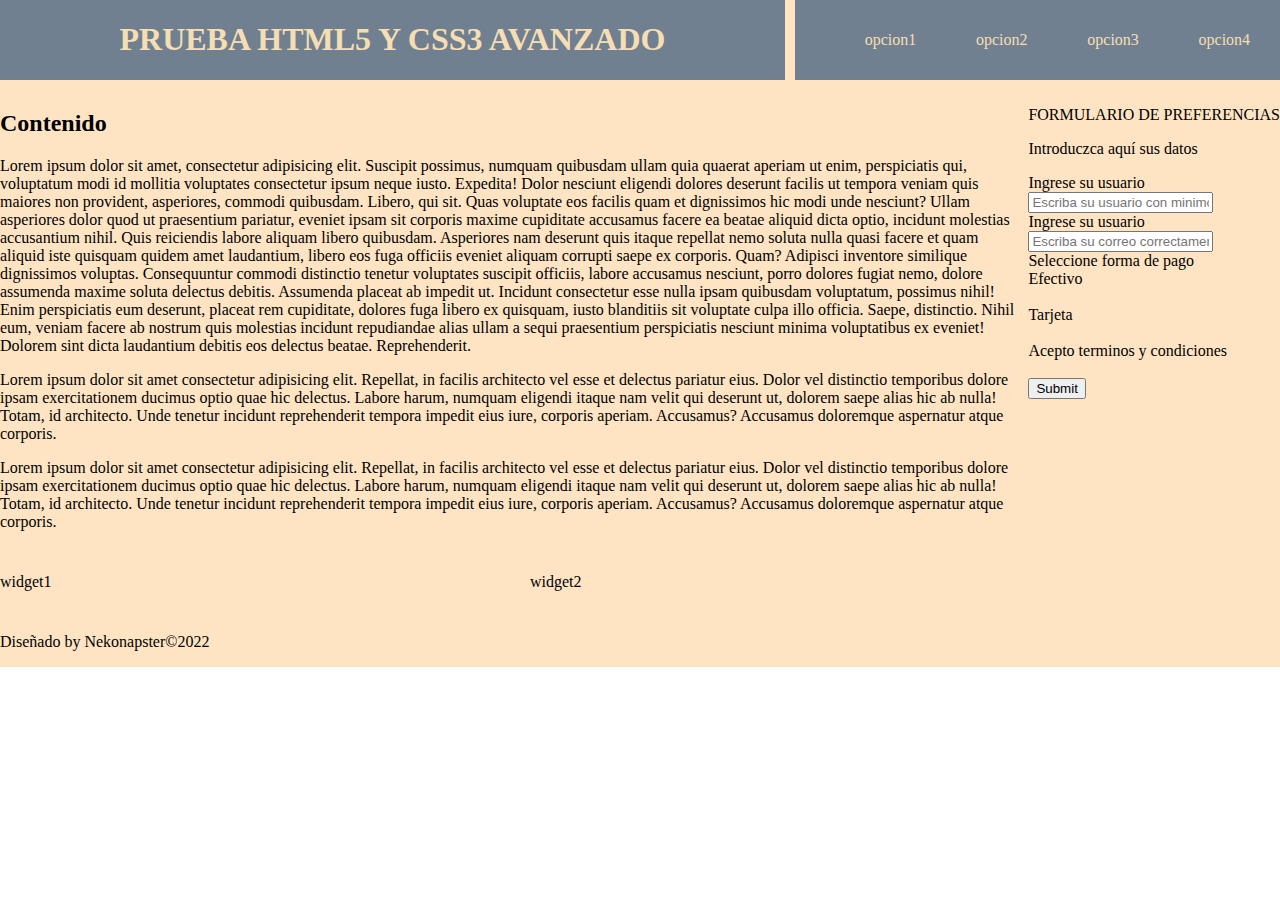
==== webResponsive/index.html @ 6262540d "primer commit" ====
<!DOCTYPE html>
<html lang="es">
  <head>
    <meta charset="UTF-8" />
    <meta http-equiv="X-UA-Compatible" content="IE=edge" />
    <meta name="viewport" content="width=device-width, initial-scale=1.0" />

    <!-- import google fonts -->
    <link rel="preconnect" href="https://fonts.googleapis.com" />
    <link rel="preconnect" href="https://fonts.gstatic.com" crossorigin />
    <link
      href="https://fonts.googleapis.com/css2?family=JetBrains+Mono:ital,wght@0,100;0,400;0,800;1,200&display=swap"
      rel="stylesheet"
    />

    <link rel="preconnect" href="https://fonts.googleapis.com" />
    <link rel="preconnect" href="https://fonts.gstatic.com" crossorigin />
    <link
      href="https://fonts.googleapis.com/css2?family=JetBrains+Mono:ital,wght@0,100;0,400;0,800;1,200&family=Raleway&display=swap"
      rel="stylesheet"
    />

    <!-- import css -->
    <link rel="stylesheet" type="text/css" href="style.css" />
    <title>Responsive con grid</title>
  </head>

  <body>
    <div class="container">
      <header class="header1">
        <h1 class="h1">PRUEBA HTML5 Y CSS3 AVANZADO</h1>
      </header>

      <header class="header2">
        <nav class="nav">
          <ul class="nav nav-ul">
            <li class="nav nav-li">opcion1</li>
            <li class="nav nav-li">opcion2</li>
            <li class="nav nav-li">opcion3</li>
            <li class="nav nav-li">opcion4</li>
          </ul>
        </nav>
      </header>

      <section class="section1">
        <h2 class="h2">Contenido</h2>
        <article class="section1 article1">
          <p class="section1 article1 article1-p1">
            Lorem ipsum dolor sit amet, consectetur adipisicing elit. Suscipit
            possimus, numquam quibusdam ullam quia quaerat aperiam ut enim,
            perspiciatis qui, voluptatum modi id mollitia voluptates consectetur
            ipsum neque iusto. Expedita! Dolor nesciunt eligendi dolores
            deserunt facilis ut tempora veniam quis maiores non provident,
            asperiores, commodi quibusdam. Libero, qui sit. Quas voluptate eos
            facilis quam et dignissimos hic modi unde nesciunt? Ullam asperiores
            dolor quod ut praesentium pariatur, eveniet ipsam sit corporis
            maxime cupiditate accusamus facere ea beatae aliquid dicta optio,
            incidunt molestias accusantium nihil. Quis reiciendis labore aliquam
            libero quibusdam. Asperiores nam deserunt quis itaque repellat nemo
            soluta nulla quasi facere et quam aliquid iste quisquam quidem amet
            laudantium, libero eos fuga officiis eveniet aliquam corrupti saepe
            ex corporis. Quam? Adipisci inventore similique dignissimos
            voluptas. Consequuntur commodi distinctio tenetur voluptates
            suscipit officiis, labore accusamus nesciunt, porro dolores fugiat
            nemo, dolore assumenda maxime soluta delectus debitis. Assumenda
            placeat ab impedit ut. Incidunt consectetur esse nulla ipsam
            quibusdam voluptatum, possimus nihil! Enim perspiciatis eum
            deserunt, placeat rem cupiditate, dolores fuga libero ex quisquam,
            iusto blanditiis sit voluptate culpa illo officia. Saepe,
            distinctio. Nihil eum, veniam facere ab nostrum quis molestias
            incidunt repudiandae alias ullam a sequi praesentium perspiciatis
            nesciunt minima voluptatibus ex eveniet! Dolorem sint dicta
            laudantium debitis eos delectus beatae. Reprehenderit.
          </p>
        </article>

        <article class="section1 article2">
          <p class="section1 article2 article2-p2">
            Lorem ipsum dolor sit amet consectetur adipisicing elit. Repellat,
            in facilis architecto vel esse et delectus pariatur eius. Dolor vel
            distinctio temporibus dolore ipsam exercitationem ducimus optio quae
            hic delectus. Labore harum, numquam eligendi itaque nam velit qui
            deserunt ut, dolorem saepe alias hic ab nulla! Totam, id architecto.
            Unde tenetur incidunt reprehenderit tempora impedit eius iure,
            corporis aperiam. Accusamus? Accusamus doloremque aspernatur atque
            corporis.
          </p>
        </article>

        <article class="section1 article3">
          <p class="section1 article3 article3-p3">
            Lorem ipsum dolor sit amet consectetur adipisicing elit. Repellat,
            in facilis architecto vel esse et delectus pariatur eius. Dolor vel
            distinctio temporibus dolore ipsam exercitationem ducimus optio quae
            hic delectus. Labore harum, numquam eligendi itaque nam velit qui
            deserunt ut, dolorem saepe alias hic ab nulla! Totam, id architecto.
            Unde tenetur incidunt reprehenderit tempora impedit eius iure,
            corporis aperiam. Accusamus? Accusamus doloremque aspernatur atque
            corporis.
          </p>
        </article>
      </section>

      <section class="widget1">
        <p class="section2 article_1-p1">widget1</p>
      </section>
      <section class="widget2">
        <p class="section2 article_1-p2">widget2</p>
      </section>

      <aside class="sidebar">
        <form method="get" class="sidebar sidebar-form">
          <p>FORMULARIO DE PREFERENCIAS</p>
          <p>Introduczca aquí sus datos</p>

          <label class="usu" for="usu">Ingrese su usuario</label>
          <br />
          <input
            type="text"
            minlength="2"
            maxlength="6"
            placeholder="Escriba su usuario con minimo 2 caracteres, maximo 6 caracteres"
          />
          <br />
          <label class="email" for="email">Ingrese su usuario</label>
          <br />
          <input
            type="email"
            minlength="2"
            maxlength="6"
            placeholder="Escriba su correo correctamente"
          />

          <br />
          <label class="text">Seleccione forma de pago</label>
          <br />
          <label class="text" for="efectivo">Efectivo</label>
          <br />
          <input
            type="radio"
            name="radioPago"
            id="efectivo"
            for="efectivo"
            hidden
          />
          <br />
          <label class="text" for="tarjeta">Tarjeta</label>
          <br />
          <input
            type="radio"
            name="radioPago"
            id="tarjeta"
            for="tarjeta"
            hidden
          />
          <br />

          <label class="acepto" for="ecepto"
            >Acepto terminos y condiciones</label
          >
          <br />
          <input type="radio" name="acepto" id="ecepto" for="ecepto" hidden />
          <br />

          <input type="submit" />
        </form>
      </aside>

      <footer class="footer1">
        <p class="footer1 footer1-p1">Diseñado by Nekonapster©2022</p>
        <p class="footer2 footer2-p2"></p>
      </footer>

    </div>
  </body>
</html>
---- webResponsive/style.css ----
body {
  margin: 0;
  padding: 0;
  box-sizing: border-box;
}

.header1 {
  grid-area: header1;
  text-align: center;
  background-color: slategray;
  color: wheat;
}

.header2 {
    grid-area: header2;
    text-align: center;
    background-color: slategray;
    color: wheat;
}
.section1 {
  grid-area: section1;
}
.sidebar {
  grid-area: sidebar;
}
.widget1 {
  grid-area: widget1;
}
.widget2 {
  grid-area: widget2;
}
.footer1 {
  grid-area: footer1;
  display: flex;
  justify-content: space-between;
}




.container {
  display: grid;
  grid-template:
    "header1 header1 header1 header2 header2 header2"
    "section1 section1 section1 section1 sidebar sidebar"
    "widget1 widget1 widget2 widget2 sidebar sidebar"
    "footer1 footer1 footer1 footer1 footer1 footer1";

  background-color: bisque;
  gap: 10px;
}


.nav-li{
    list-style: none;
    margin-top: 15px;
}

.nav-ul{
    display: flex;
    flex-direction: row;
    justify-content: space-around;
}
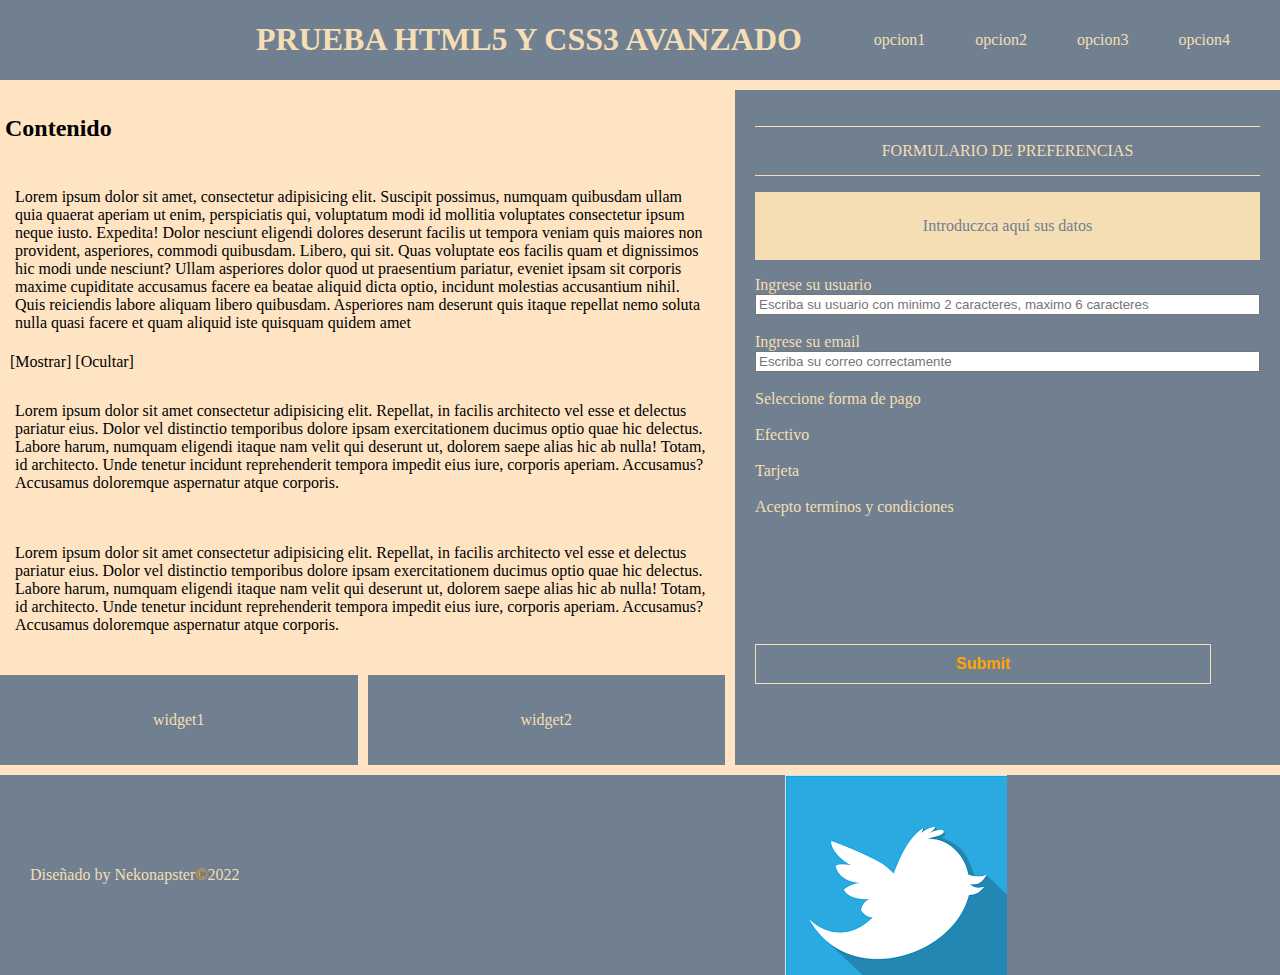
==== commit 80a27d81: "webResponsive leerMas, nav con efecto" ====
--- a/webResponsive/index.html
+++ b/webResponsive/index.html
@@ -6,18 +6,14 @@
     <meta name="viewport" content="width=device-width, initial-scale=1.0" />
 
     <!-- import google fonts -->
-    <link rel="preconnect" href="https://fonts.googleapis.com" />
-    <link rel="preconnect" href="https://fonts.gstatic.com" crossorigin />
+    <link rel="preconnect" href="https://fonts.googleapis.com">
+    <link rel="preconnect" href="https://fonts.gstatic.com" crossorigin>
+    <link href="https://fonts.googleapis.com/css2?family=JetBrains+Mono:ital,wght@0,100;0,400;0,800;1,200&family=Raleway&display=swap" rel="stylesheet">
+   
+    <!-- import google icons -->
     <link
-      href="https://fonts.googleapis.com/css2?family=JetBrains+Mono:ital,wght@0,100;0,400;0,800;1,200&display=swap"
       rel="stylesheet"
-    />
-
-    <link rel="preconnect" href="https://fonts.googleapis.com" />
-    <link rel="preconnect" href="https://fonts.gstatic.com" crossorigin />
-    <link
-      href="https://fonts.googleapis.com/css2?family=JetBrains+Mono:ital,wght@0,100;0,400;0,800;1,200&family=Raleway&display=swap"
-      rel="stylesheet"
+      href="https://fonts.googleapis.com/css2?family=Material+Symbols+Outlined:opsz,wght,FILL,GRAD@48,700,0,200"
     />
 
     <!-- import css -->
@@ -27,11 +23,12 @@
 
   <body>
     <div class="container">
+        
       <header class="header1">
         <h1 class="h1">PRUEBA HTML5 Y CSS3 AVANZADO</h1>
-      </header>
-
-      <header class="header2">
+      <!-- </header> -->
+
+      <!-- <header class="header2"> -->
         <nav class="nav">
           <ul class="nav nav-ul">
             <li class="nav nav-li">opcion1</li>
@@ -46,6 +43,7 @@
         <h2 class="h2">Contenido</h2>
         <article class="section1 article1">
           <p class="section1 article1 article1-p1">
+            <!-- MOSTRAR MAS -->
             Lorem ipsum dolor sit amet, consectetur adipisicing elit. Suscipit
             possimus, numquam quibusdam ullam quia quaerat aperiam ut enim,
             perspiciatis qui, voluptatum modi id mollitia voluptates consectetur
@@ -58,20 +56,35 @@
             incidunt molestias accusantium nihil. Quis reiciendis labore aliquam
             libero quibusdam. Asperiores nam deserunt quis itaque repellat nemo
             soluta nulla quasi facere et quam aliquid iste quisquam quidem amet
-            laudantium, libero eos fuga officiis eveniet aliquam corrupti saepe
-            ex corporis. Quam? Adipisci inventore similique dignissimos
-            voluptas. Consequuntur commodi distinctio tenetur voluptates
-            suscipit officiis, labore accusamus nesciunt, porro dolores fugiat
-            nemo, dolore assumenda maxime soluta delectus debitis. Assumenda
-            placeat ab impedit ut. Incidunt consectetur esse nulla ipsam
-            quibusdam voluptatum, possimus nihil! Enim perspiciatis eum
-            deserunt, placeat rem cupiditate, dolores fuga libero ex quisquam,
-            iusto blanditiis sit voluptate culpa illo officia. Saepe,
-            distinctio. Nihil eum, veniam facere ab nostrum quis molestias
-            incidunt repudiandae alias ullam a sequi praesentium perspiciatis
-            nesciunt minima voluptatibus ex eveniet! Dolorem sint dicta
-            laudantium debitis eos delectus beatae. Reprehenderit.
           </p>
+          <label for="show">
+            <span class="mostrar">[Mostrar]</span>
+          </label>
+          <input type="radio" id="show" name="group" />
+
+          <label for="hide">
+            <span class="ocultar">[Ocultar]</span>
+          </label>
+          <input type="radio" id="hide" name="group" />
+
+          <div id="content">
+            <!-- TEXTO QUE QUEDARA OCULTO -->
+            <p>
+              laudantium, libero eos fuga officiis eveniet aliquam corrupti
+              saepe ex corporis. Quam? Adipisci inventore similique dignissimos
+              voluptas. Consequuntur commodi distinctio tenetur voluptates
+              suscipit officiis, labore accusamus nesciunt, porro dolores fugiat
+              nemo, dolore assumenda maxime soluta delectus debitis. Assumenda
+              placeat ab impedit ut. Incidunt consectetur esse nulla ipsam
+              quibusdam voluptatum, possimus nihil! Enim perspiciatis eum
+              deserunt, placeat rem cupiditate, dolores fuga libero ex quisquam,
+              iusto blanditiis sit voluptate culpa illo officia. Saepe,
+              distinctio. Nihil eum, veniam facere ab nostrum quis molestias
+              incidunt repudiandae alias ullam a sequi praesentium perspiciatis
+              nesciunt minima voluptatibus ex eveniet! Dolorem sint dicta
+              laudantium debitis eos delectus beatae. Reprehenderit.
+            </p>
+          </div>
         </article>
 
         <article class="section1 article2">
@@ -108,10 +121,12 @@
         <p class="section2 article_1-p2">widget2</p>
       </section>
 
+      <!-- FORMULARIO -->
+
       <aside class="sidebar">
         <form method="get" class="sidebar sidebar-form">
-          <p>FORMULARIO DE PREFERENCIAS</p>
-          <p>Introduczca aquí sus datos</p>
+          <p class="prefe">FORMULARIO DE PREFERENCIAS</p>
+          <p class="datos">Introduczca aquí sus datos</p>
 
           <label class="usu" for="usu">Ingrese su usuario</label>
           <br />
@@ -120,21 +135,26 @@
             minlength="2"
             maxlength="6"
             placeholder="Escriba su usuario con minimo 2 caracteres, maximo 6 caracteres"
-          />
-          <br />
-          <label class="email" for="email">Ingrese su usuario</label>
+            size="60px"
+          />
+          <br />
+          <br />
+          <label class="email" for="email">Ingrese su email</label>
           <br />
           <input
             type="email"
             minlength="2"
             maxlength="6"
             placeholder="Escriba su correo correctamente"
-          />
-
-          <br />
-          <label class="text">Seleccione forma de pago</label>
-          <br />
-          <label class="text" for="efectivo">Efectivo</label>
+            size="60px"
+          />
+
+          <br />
+          <br />
+          <label class="formaPago">Seleccione forma de pago</label>
+          <br />
+          <br />
+          <label class="efectivo" for="efectivo">Efectivo</label>
           <br />
           <input
             type="radio"
@@ -144,7 +164,7 @@
             hidden
           />
           <br />
-          <label class="text" for="tarjeta">Tarjeta</label>
+          <label class="tarjeta" for="tarjeta">Tarjeta</label>
           <br />
           <input
             type="radio"
@@ -159,18 +179,29 @@
             >Acepto terminos y condiciones</label
           >
           <br />
-          <input type="radio" name="acepto" id="ecepto" for="ecepto" hidden />
-          <br />
-
-          <input type="submit" />
+          <input
+            type="checkbox"
+            name="acepto"
+            id="ecepto"
+            for="ecepto"
+            hidden
+          />
+          <br />
+
+          <input class="enviar" type="submit" />
         </form>
       </aside>
 
       <footer class="footer1">
-        <p class="footer1 footer1-p1">Diseñado by Nekonapster©2022</p>
-        <p class="footer2 footer2-p2"></p>
+        <p class="footer1 footer1-p1">
+          Diseñado by Nekonapster <span class="copy">©</span>2022
+        </p>
+        <p class="footer2 footer2-p2">
+            
+            <div class="sprite"></div>
+          <!-- <span class="material-symbols-outlined"> nest_heat_link_gen_3 </span> -->
+        </p>
       </footer>
-
     </div>
   </body>
 </html>
--- a/webResponsive/style.css
+++ b/webResponsive/style.css
@@ -3,45 +3,10 @@
   padding: 0;
   box-sizing: border-box;
 }
-
-.header1 {
-  grid-area: header1;
-  text-align: center;
-  background-color: slategray;
-  color: wheat;
-}
-
-.header2 {
-    grid-area: header2;
-    text-align: center;
-    background-color: slategray;
-    color: wheat;
-}
-.section1 {
-  grid-area: section1;
-}
-.sidebar {
-  grid-area: sidebar;
-}
-.widget1 {
-  grid-area: widget1;
-}
-.widget2 {
-  grid-area: widget2;
-}
-.footer1 {
-  grid-area: footer1;
-  display: flex;
-  justify-content: space-between;
-}
-
-
-
-
 .container {
   display: grid;
   grid-template:
-    "header1 header1 header1 header2 header2 header2"
+    "header1 header1 header1 header1 header1 header1"
     "section1 section1 section1 section1 sidebar sidebar"
     "widget1 widget1 widget2 widget2 sidebar sidebar"
     "footer1 footer1 footer1 footer1 footer1 footer1";
@@ -50,15 +15,160 @@
   gap: 10px;
 }
 
-
-.nav-li{
-    list-style: none;
-    margin-top: 15px;
+.header1 {
+  grid-area: header1;
+  background-color: slategray;
+  color: wheat;
+  display: flex;
+  justify-content: space-between;
 }
 
-.nav-ul{
-    display: flex;
-    flex-direction: row;
-    justify-content: space-around;
+.h1{
+   margin-left: 20%;
 }
 
+
+/* .header2 {
+  grid-area: header2;
+  text-align: center;
+  background-color: slategray;
+  color: wheat;
+} */
+
+.nav-ul {
+  display: flex;
+  gap: 50px;
+  margin-right: 50px;
+  /* flex-direction: row; */
+  /* justify-content: space-around; */
+}
+
+.section1 {
+  grid-area: section1;
+  padding: 5px;
+}
+.sidebar {
+  grid-area: sidebar;
+  padding: 10px;
+  background-color: slategray;
+  color: wheat;
+}
+.widget1 {
+  grid-area: widget1;
+  padding: 20px;
+  background-color: slategray;
+  color: wheat;
+  text-align: center;
+}
+.widget2 {
+  grid-area: widget2;
+  padding: 20px;
+  background-color: slategray;
+  color: wheat;
+  text-align: center;
+}
+.footer1 {
+  grid-area: footer1;
+  display: flex;
+  justify-content: space-between;
+  align-items: center;
+  background-color: slategray;
+}
+
+.material-symbols-outlined {
+  font-size: 50px;
+  padding-right: 50px;
+  color: wheat;
+}
+
+.footer1-p1 {
+  padding-left: 30px;
+  color: wheat;
+}
+
+.copy {
+  color: orange;
+}
+
+.nav-li {
+  list-style: none;
+  margin-top: 15px;
+}
+
+/* ESTILOS PARA EL MENU DE NAVEGACION */
+.nav-li:hover {
+  border-bottom: solid 3px wheat;
+  cursor: pointer;
+}
+
+/* ESTILOS PARA EL FORMULARIO */
+.prefe {
+  border-top: solid 1px wheat;
+  border-bottom: solid 1px wheat;
+  padding: 15px 0 15px 0;
+  text-align: center;
+}
+
+.datos {
+  text-align: center;
+  background-color: wheat;
+  color: slategray;
+  padding: 25px;
+}
+
+.efectivo:hover,
+.tarjeta:hover,
+.acepto:hover {
+  cursor: pointer;
+  background-color: steelblue;
+}
+
+.acepto:visited {
+  color: red;
+}
+
+.enviar {
+  margin-top: 110px;
+  padding-left: 200px;
+  padding-right: 200px;
+  padding-top: 10px;
+  padding-bottom: 10px;
+  background-color: slategray;
+  border: solid wheat 1px;
+  color: orange;
+  font-weight: bold;
+  font-size: 16px;
+  cursor: pointer;
+}
+
+/* MOSTRAR MAS */
+
+.mostrar,
+.ocultar {
+  cursor: pointer;
+}
+
+#show,
+#hide {
+  display: none;
+}
+
+div#content {
+  display: none;
+  background-color: wheat;
+}
+
+input#show:checked ~ div#content {
+  display: block;
+}
+
+
+/* SPRITE */
+
+.sprite{
+    width: 222px;
+    height: 200px;
+    background: url('./img/2.png') no-repeat;
+    background-position:0px 0px;
+}
+
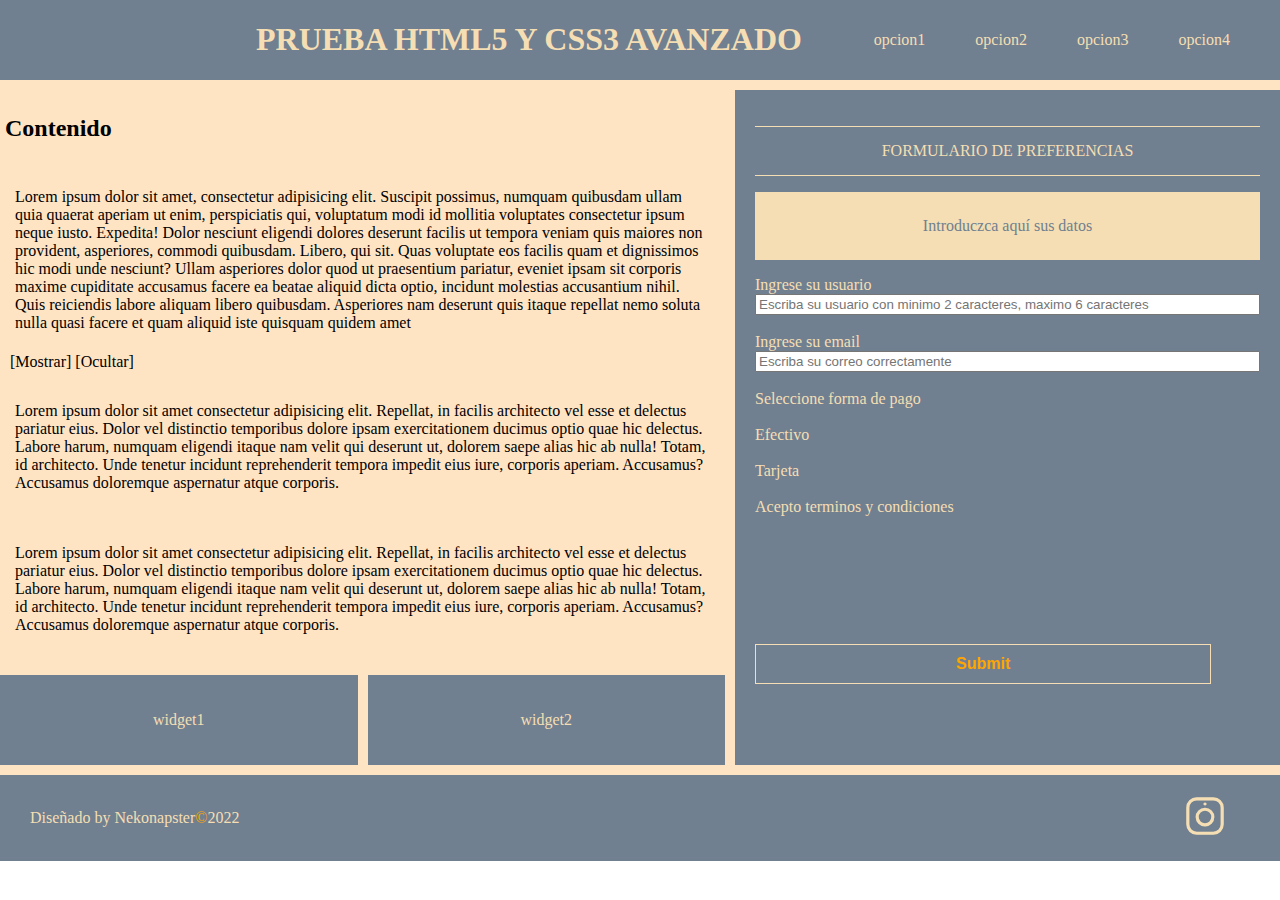
==== commit f36268a8: "se quita el logo del sprite" ====
--- a/webResponsive/index.html
+++ b/webResponsive/index.html
@@ -184,7 +184,7 @@
             name="acepto"
             id="ecepto"
             for="ecepto"
-            hidden
+            hidden      
           />
           <br />
 
@@ -198,8 +198,8 @@
         </p>
         <p class="footer2 footer2-p2">
             
-            <div class="sprite"></div>
-          <!-- <span class="material-symbols-outlined"> nest_heat_link_gen_3 </span> -->
+            <!-- <div class="sprite"></div> -->
+          <span class="material-symbols-outlined"> nest_heat_link_gen_3 </span>
         </p>
       </footer>
     </div>
